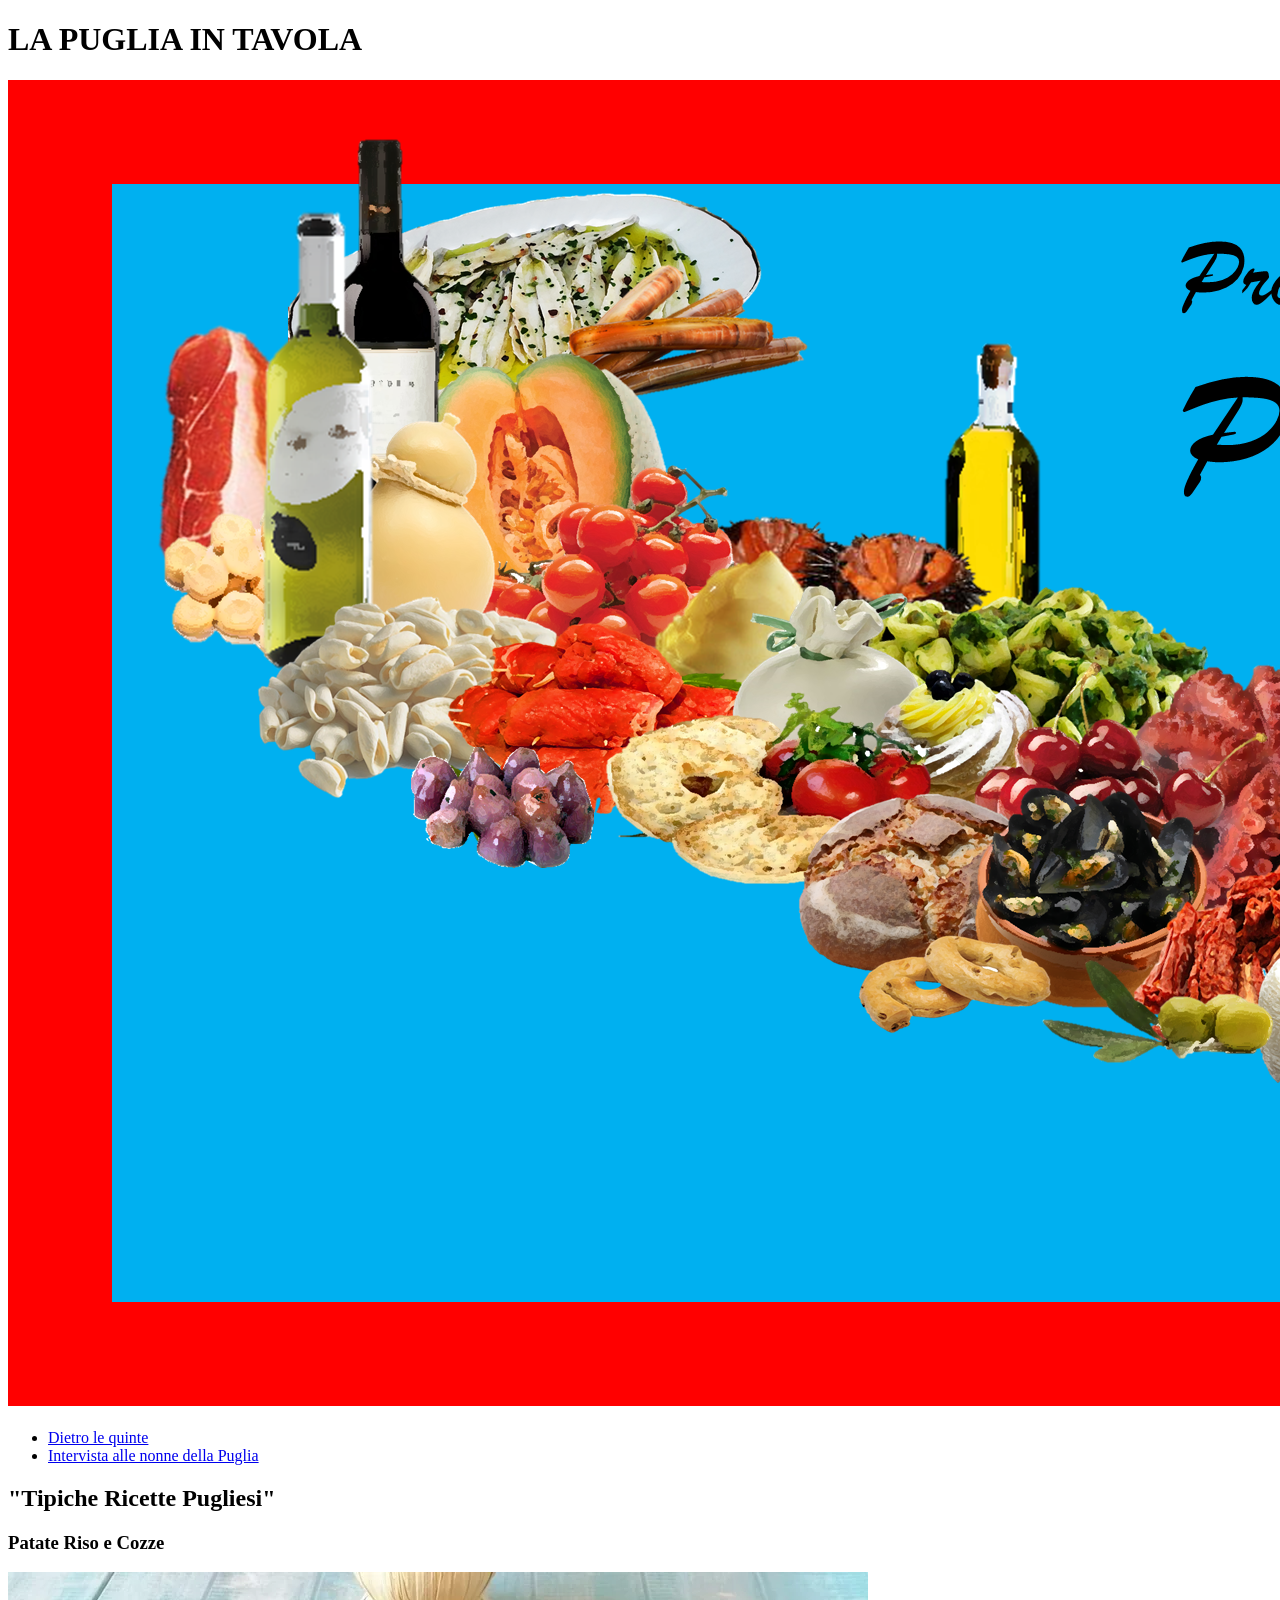
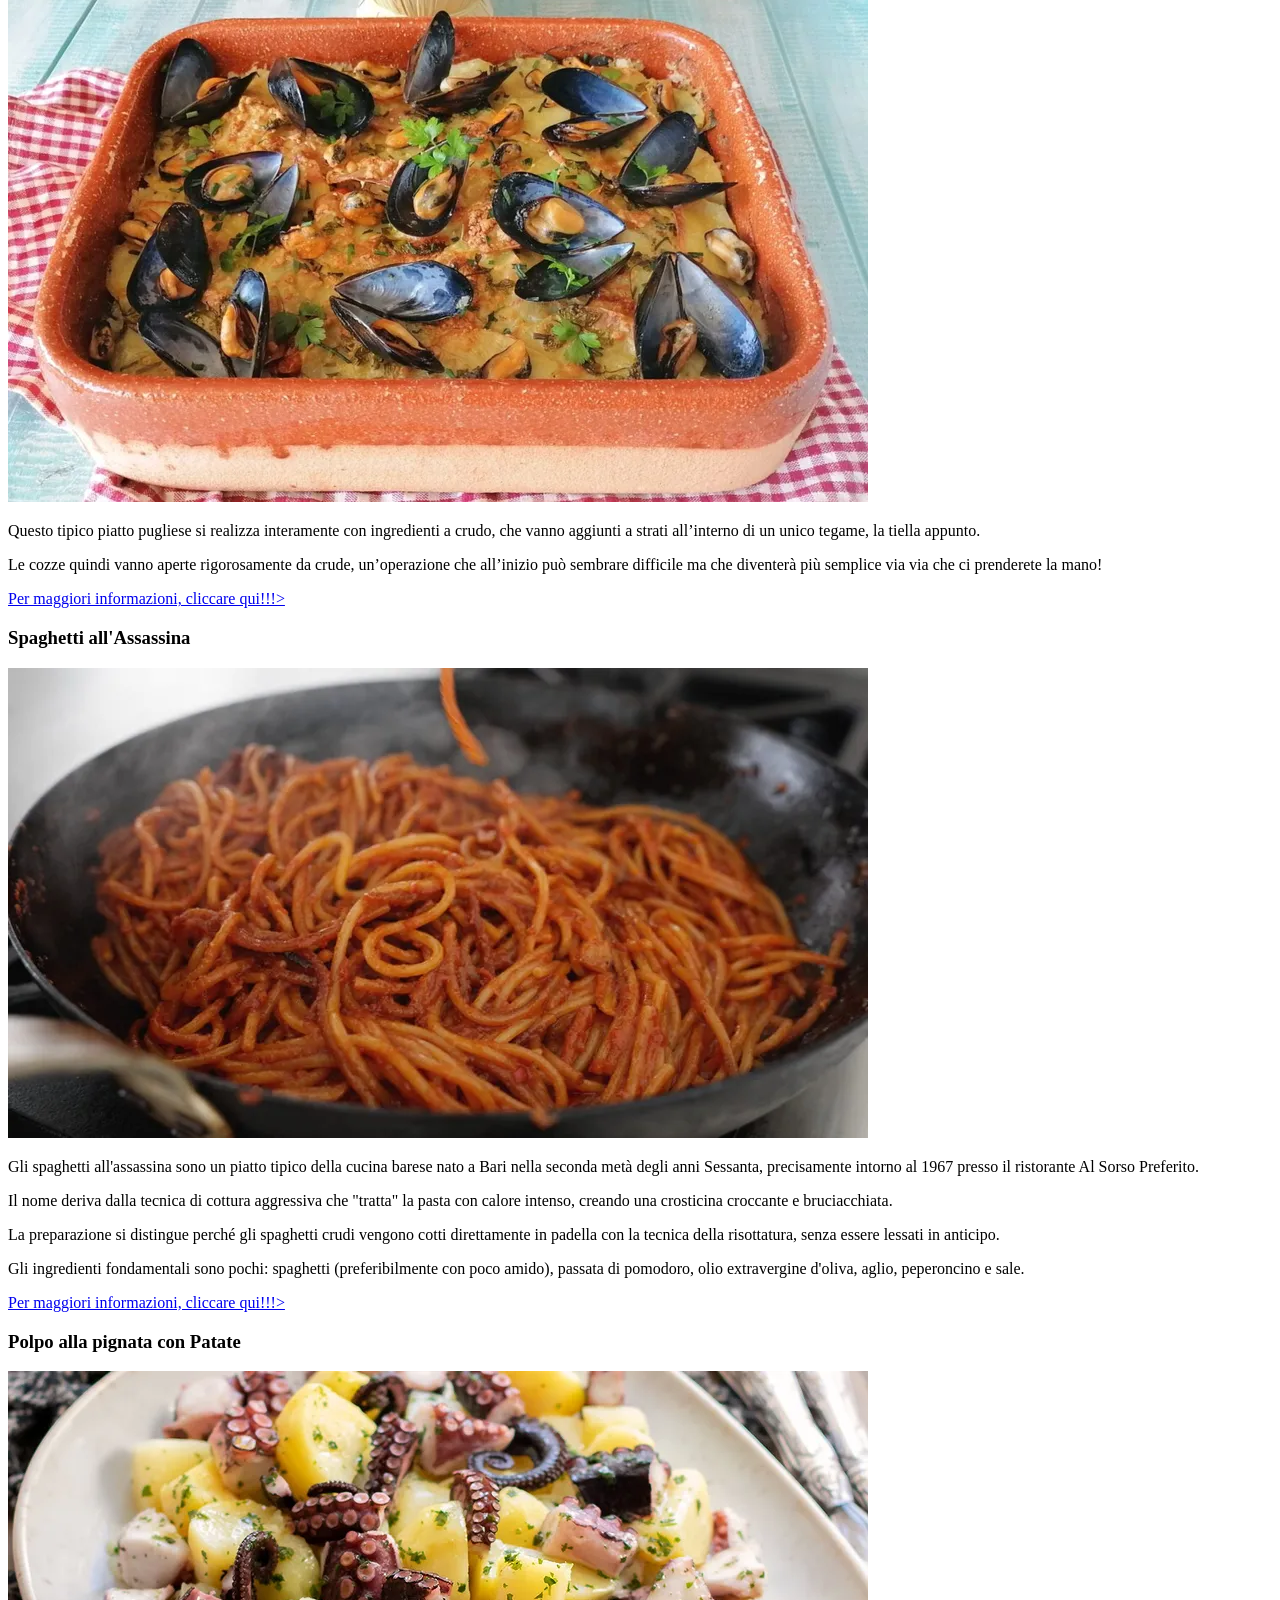
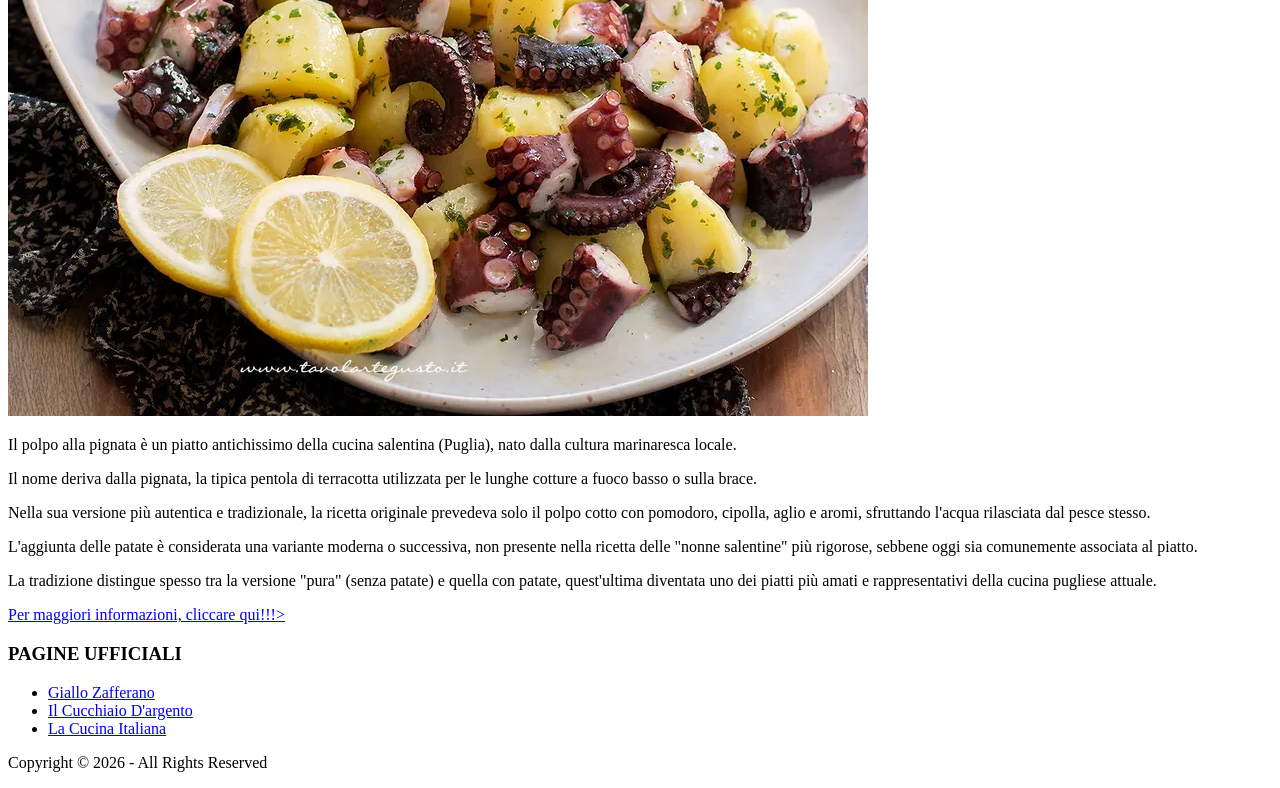
==== index.html @ 2670409a "Terminato esercizio HTML semantico" ====
<!DOCTYPE html>

<html lang="en">

 <head>

    <meta charset="UTF-8"> 

    <meta name="viewport" content="width=device-width, initial-scale=1.0">
   
    <link rel="icon" href="./media/mama.gif" type="image/gif">

    <title>"Oju e sale ogni erba vale"</title>

 </head>

<body>

 <header>

  <h1><strong>LA PUGLIA IN TAVOLA</strong></h1>
    
 </header>

  <nav>

   <img src="./media/prodotti.png" title="Puglia da mordere" alt="Immagine Puglia con piatti sopra">

    <ul>

     <li><a href="home.html" title="Clicca qui">Dietro le quinte</a></li>

     <li><a href="home.html" title="Clicca qui">Intervista alle nonne della Puglia</a></li>

    </ul>

  </nav>
    
  <main>
   
   <h2><strong>"Tipiche Ricette Pugliesi"</strong></h2>

  </main>

<section>

   <article>
    
    <h3><strong>Patate Riso e Cozze</strong></h3>

         <a href="https://ricette.giallozafferano.it/Tiella-barese.html">

          <img src="./media/Patate riso e cozze.webp" alt="Immagine della Tiella Barese" title="Tièdde 'o furne de rise, patane e cozze"></a>

           <p>Questo tipico piatto pugliese si realizza interamente con ingredienti a crudo, che vanno aggiunti a strati all’interno di un unico tegame, la tiella appunto.</p>
           <p>Le cozze quindi vanno aperte rigorosamente da crude, un’operazione che all’inizio può sembrare difficile ma che diventerà più semplice via via che ci prenderete la mano!</p>

           <a href="https://ricette.giallozafferano.it/Tiella-barese.html">Per maggiori informazioni, cliccare qui!!!></a>

   </article>

   <article>
   
    <h3><strong>Spaghetti all'Assassina</strong></h3>

     <a href="https://blog.giallozafferano.it/piovonoricette/ricetta-spaghetti-allassassina-2/">

      <img src="./media/Spaghetti all'Assassina.webp" alt="Immagine degli spaghetti all'Assassina" title="sartàscene"></a>

       <p>Gli spaghetti all'assassina sono un piatto tipico della cucina barese nato a Bari nella seconda metà degli anni Sessanta, precisamente intorno al 1967 presso il ristorante Al Sorso Preferito.</p>
       <p>Il nome deriva dalla tecnica di cottura aggressiva che "tratta" la pasta con calore intenso, creando una crosticina croccante e bruciacchiata.</p> 
       <p>La preparazione si distingue perché gli spaghetti crudi vengono cotti direttamente in padella con la tecnica della risottatura, senza essere lessati in anticipo.</p>
       <p>Gli ingredienti fondamentali sono pochi: spaghetti (preferibilmente con poco amido), passata di pomodoro, olio extravergine d'oliva, aglio, peperoncino e sale. </p>

           <a href="https://blog.giallozafferano.it/piovonoricette/ricetta-spaghetti-allassassina-2/">Per maggiori informazioni, cliccare qui!!!></a>

   </article>

   <article>

    <h3><strong>Polpo alla pignata con Patate</strong></h3>

     <a href="https://blog.giallozafferano.it/loti64/ricetta-polpo-alla-pignata-con-patate/">

      <img src="./media/Polpo alla pignata con patate.webp" alt="Immagine del polpo alla pignata con patate" title="Purpu alla pignata"></a>

       <p>Il polpo alla pignata è un piatto antichissimo della cucina salentina (Puglia), nato dalla cultura marinaresca locale.</p>
       <p>Il nome deriva dalla pignata, la tipica pentola di terracotta utilizzata per le lunghe cotture a fuoco basso o sulla brace.</p>
       <p>Nella sua versione più autentica e tradizionale, la ricetta originale prevedeva solo il polpo cotto con pomodoro, cipolla, aglio e aromi, sfruttando l'acqua rilasciata dal pesce stesso.</p>
       <p>L'aggiunta delle patate è considerata una variante moderna o successiva, non presente nella ricetta delle "nonne salentine" più rigorose, sebbene oggi sia comunemente associata al piatto.</p>
       <p>La tradizione distingue spesso tra la versione "pura" (senza patate) e quella con patate, quest'ultima diventata uno dei piatti più amati e rappresentativi della cucina pugliese attuale.</p>

           <a href="https://blog.giallozafferano.it/loti64/ricetta-polpo-alla-pignata-con-patate/">Per maggiori informazioni, cliccare qui!!!></a>

    </article>

</section>

 <footer>
 
  <h3><strong>PAGINE UFFICIALI</strong></h3>

   <ul>
   
    <li><a href="https://www.giallozafferano.it/" title="Clicca qui">Giallo Zafferano</a></li>
    <li><a href="https://www.cucchiaio.it/" title="Clicca qui">Il Cucchiaio D'argento</a></li>
    <li><a href="https://www.lacucinaitaliana.it/" title="Clicca qui">La Cucina Italiana</a></li>
    
   </ul>

    <p>Copyright © 2026 - All Rights Reserved</p>

 </footer>

</body>

</html>
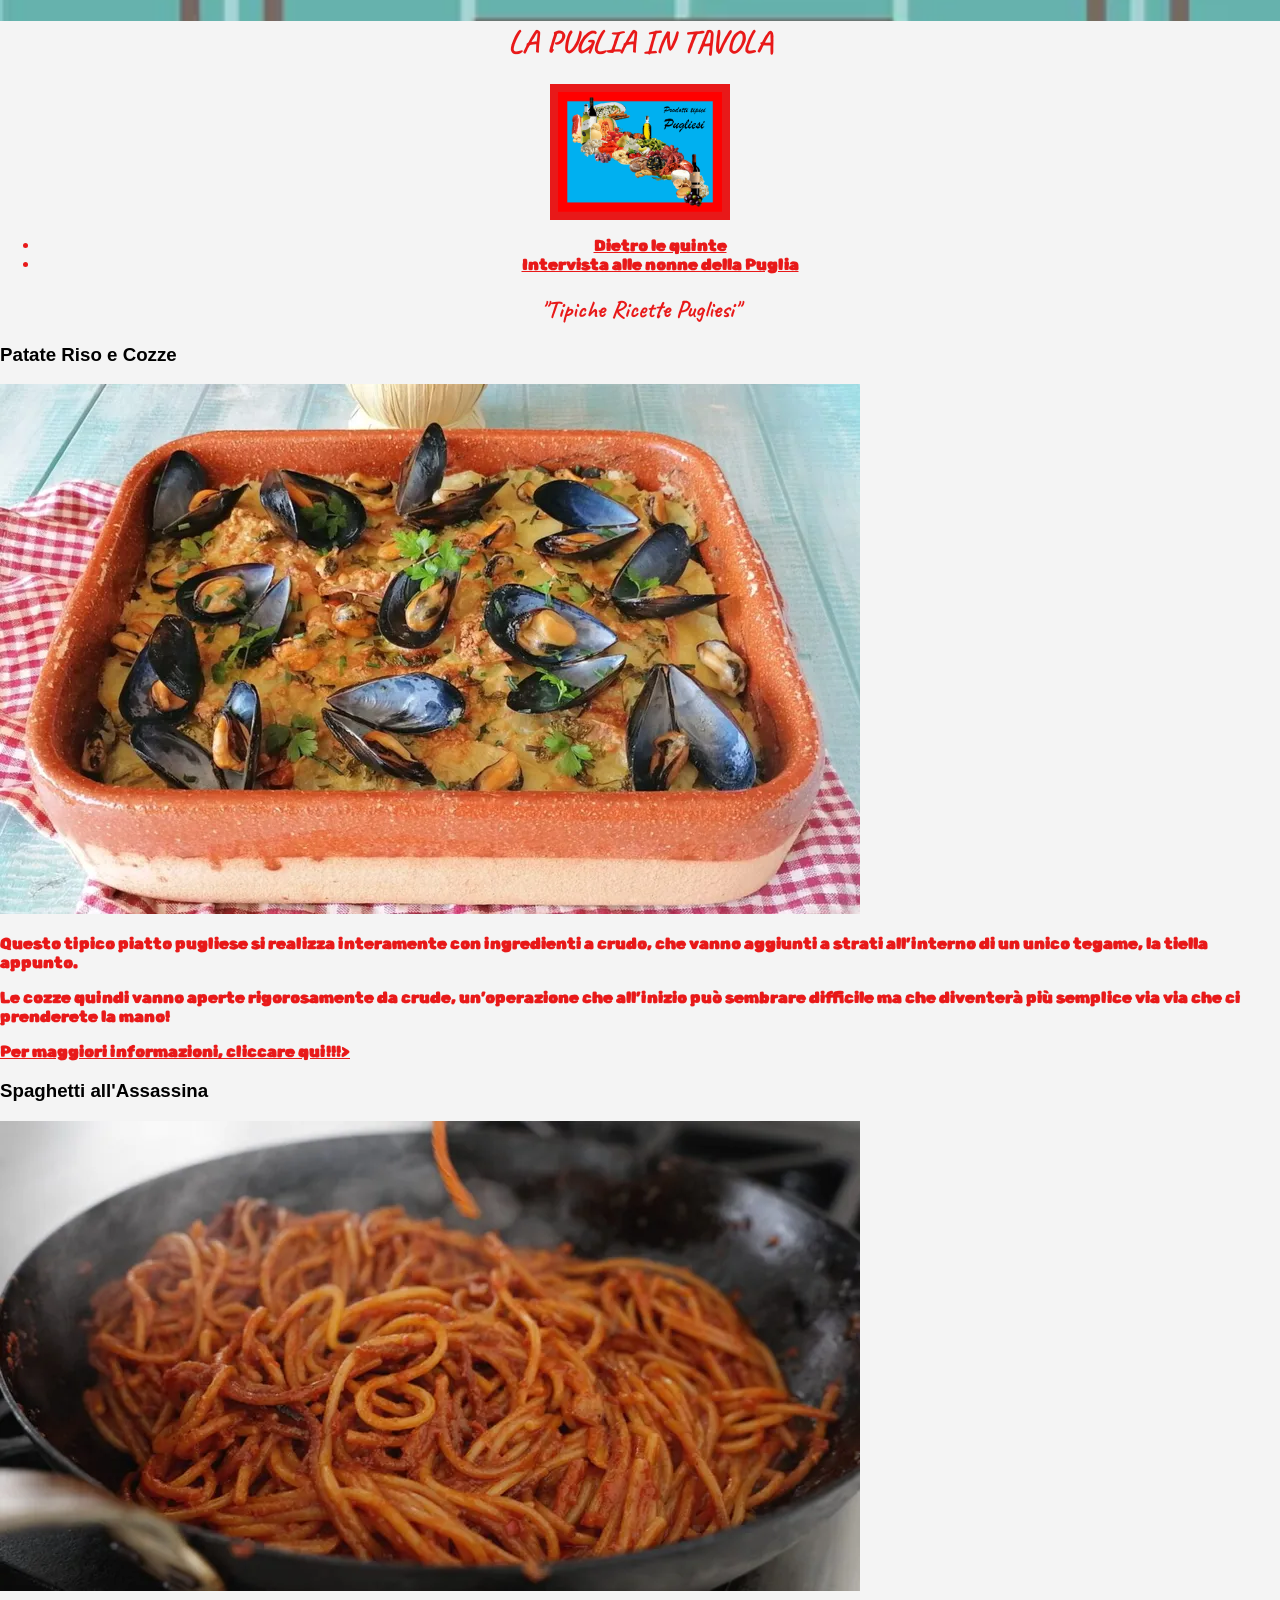
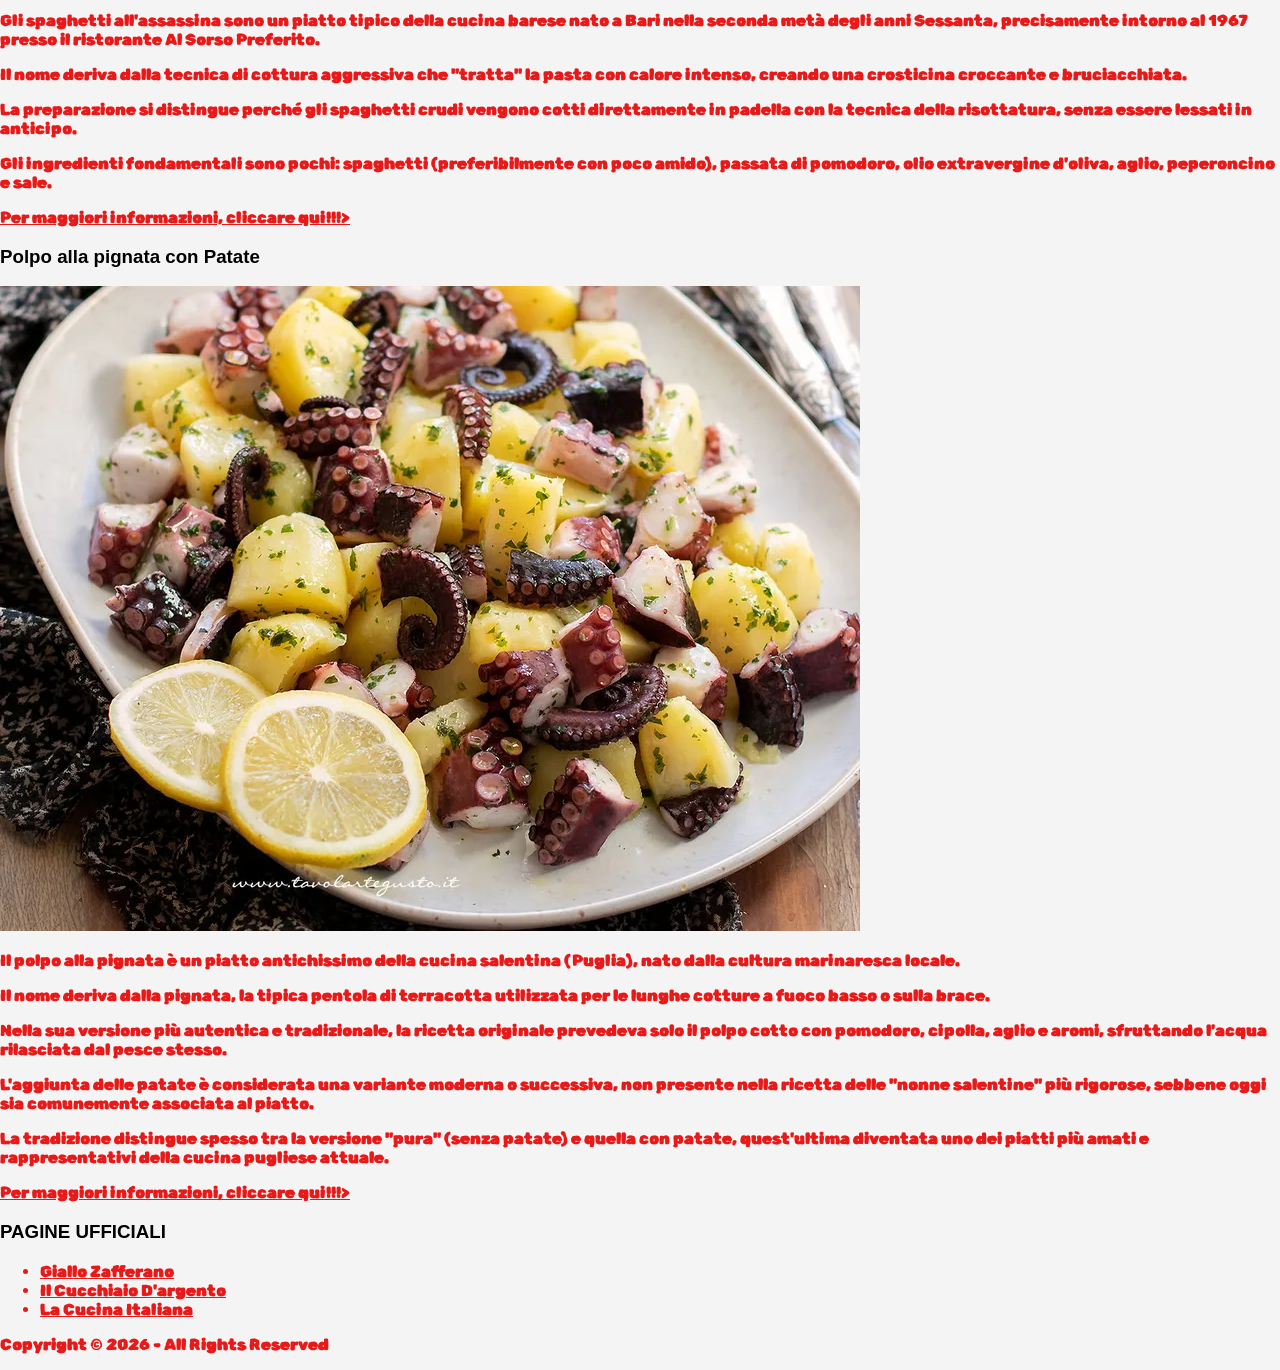
==== commit 6b2ab43e: "stile" ====
--- a/index.html
+++ b/index.html
@@ -9,6 +9,16 @@
     <meta name="viewport" content="width=device-width, initial-scale=1.0">
    
     <link rel="icon" href="./media/mama.gif" type="image/gif">
+
+    <link rel="stylesheet" href="./style.css">
+
+    <link rel="preconnect" href="https://fonts.googleapis.com">
+    <link rel="preconnect" href="https://fonts.gstatic.com" crossorigin>
+    <link href="https://fonts.googleapis.com/css2?family=Caveat:wght@400..700&display=swap" rel="stylesheet">
+
+   <link rel="preconnect" href="https://fonts.googleapis.com">
+   <link rel="preconnect" href="https://fonts.gstatic.com" crossorigin>
+   <link href="https://fonts.googleapis.com/css2?family=Caveat:wght@400..700&family=Rubik+Spray+Paint&display=swap" rel="stylesheet">
 
     <title>"Oju e sale ogni erba vale"</title>
 
--- a/style.css
+++ b/style.css
@@ -0,0 +1,45 @@
+html, body {
+    margin: 0;
+    padding: 0;
+    font-family: Arial, sans-serif;
+    background-color: #f4f4f4;
+}
+
+body::before {
+    content: "";
+    position: fixed;
+    inset: 0;
+    background-image: url('./media/cucina.webp');
+    background-size: cover;
+    background-repeat: no-repeat;
+    background-position: center center;
+    z-index: -1;
+    background-color: #000;  
+}
+
+h1, h2, h5 {
+  font-family: "Caveat", cursive;
+  text-align: center;
+  color: #e81919;
+  transform: uppercase;
+}
+
+nav {
+  text-align: center;
+}
+
+nav img {
+  display: block;
+  width: 180px;
+  height: auto;
+  margin: 0 auto 15px;
+  background-color: #e81919;
+  padding: 8px;
+  box-sizing: border-box;
+}
+
+p, li, a {
+  font-family: "Rubik Spray Paint", cursive;
+  color: #e81919;
+  transform: uppercase;
+}
